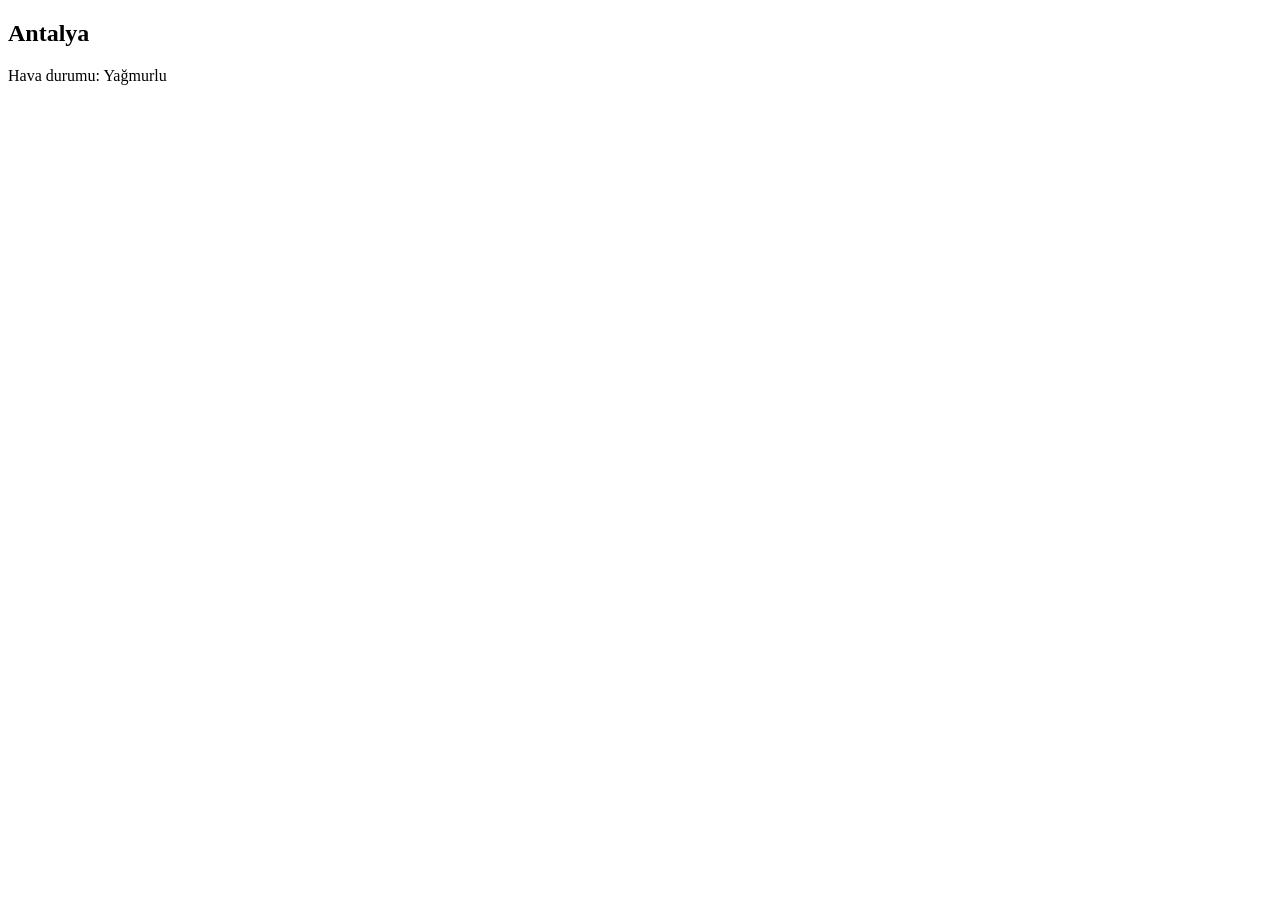
==== html_denemesi.html @ 7db22fa8 "İlk sürüm" ====
<!DOCTYPE html>
<html lang="tr">
  <head>
    <!--
      charset = karakter kodlamasını tanımlar.
      Türkçe karakterler için önemlidir.
    -->
    <meta charset="UTF-8" />

    <!--
      viewport = mobil cihazlarda sayfa düzgün görünür.
    -->
    <meta
      name="viewport"
      content="width=device-width, initial-scale=1.0"
    />

    <!--
      description = sayfa açıklaması.
      Arama motorlarına sayfa hakkında kısa bilgi verir.
    -->
    <meta
      name="description"
      content="Hava durumu bilgilerini gösteren öğrenme amaçlı bir web sayfası."
    />

    <!--
      title = tarayıcı sekmesindeki başlık.
    -->
    <title>Hava Durumu Öğrenme</title>
    <link rel="stylesheet" href="style.css" /> <!-- sanırım burası style.css e bağlayacağım kısım-->
    
  </head>

  <body>
    <div class ="city-card">
        <h2>Antalya</h2>
        <p>Hava durumu: Yağmurlu</p>
        </div>
        
  </body>
</html>
---- style.css ----
/*style.css i oluşturdum*/
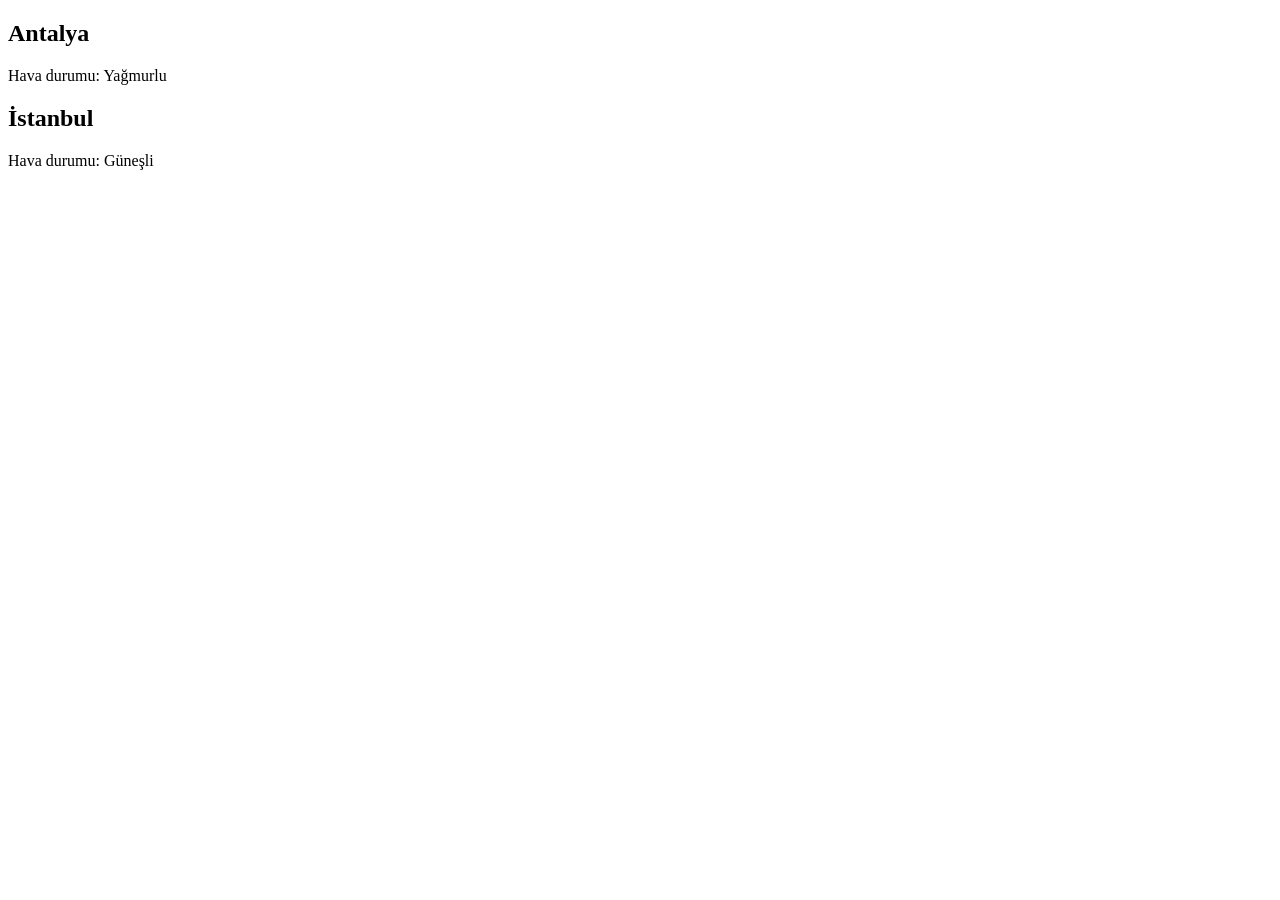
==== commit ff9161d4: "yeni şehir ekledim, deneme için" ====
--- a/html_denemesi.html
+++ b/html_denemesi.html
@@ -29,7 +29,7 @@
     -->
     <title>Hava Durumu Öğrenme</title>
     <link rel="stylesheet" href="style.css" /> <!-- sanırım burası style.css e bağlayacağım kısım-->
-    
+
   </head>
 
   <body>
@@ -37,6 +37,10 @@
         <h2>Antalya</h2>
         <p>Hava durumu: Yağmurlu</p>
         </div>
+     <div class ="city-card">
+        <h2>İstanbul</h2>
+        <p>Hava durumu: Güneşli</p>
+        </div>   
         
   </body>
 </html>
